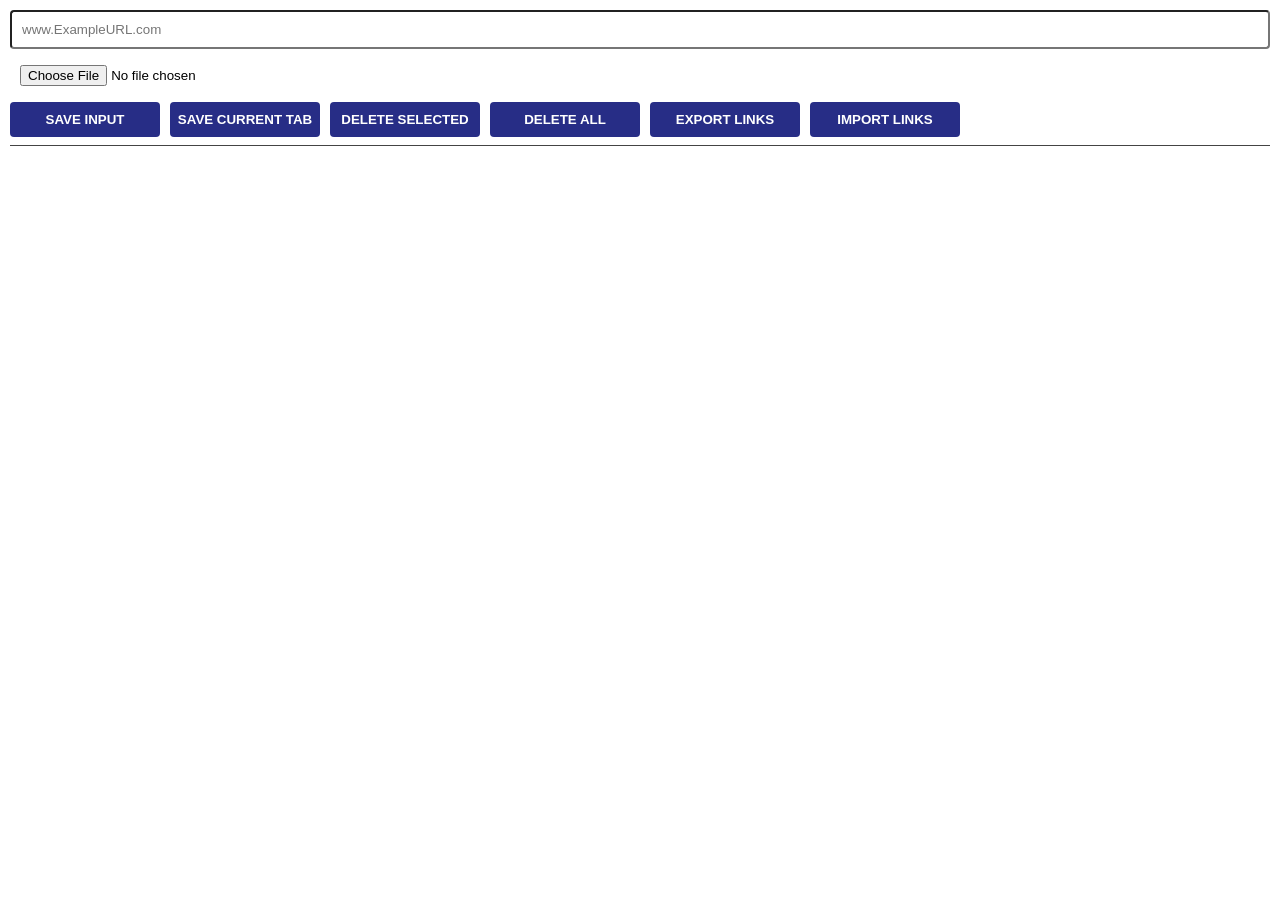
==== Extention/index.html @ aaf52325 "Add files via upload" ====
<html>
    <head>
        <link rel="stylesheet" href="index.css">
        <title>Save Input Example</title>
    </head>
    <body>
        <!-- Input for text -->
        <input type="text" id="input-el" placeholder="www.ExampleURL.com" />
        <!-- Input for the JSON file -->
        <input type="file" id="import-file" accept=".json">

        <!--Group of buttons for operations -->
    <div class="button-group">

        <button id="input-btn">SAVE INPUT</button>
        <button id="save-tab-btn">SAVE CURRENT TAB</button>
        <button id="delete-selected-btn">DELETE SELECTED</button>
        <button id="delete-btn">DELETE ALL</button>
        <button id="export-btn">EXPORT LINKS</button>
        <button id="import-btn">IMPORT LINKS</button>

    </div>
        <!-- Create an unordered list element -->
        <ul id="ul-el"></ul>
        <script src="index.js"></script>
    </body>
</html>
---- Extention/index.css ----
body {
    margin: 0;
    padding: 10px;
    font-family: Arial, Helvetica, sans-serif;
    min-width: 400px;
}

input {
    width: 100%;
    padding: 10px;
    border: 1 px solid #2e2f8d;
    box-sizing: border-box;
    margin-bottom: 6px; 
    border-radius: 4px;
}

button {
    background-color: #272d86;
    color: white;
    padding: 10px 0;
    width: 150px; /* Width for all the buttons */
    border: none;
    font-weight: bold;
    cursor: pointer;
    text-align: center;
    white-space: nowrap;
    border-radius: 4px;
}

/* Button display sequince */
.button-group {
    display: flex;
    gap: 10px;
    flex-wrap: nowrap; 
    border-bottom: 1px solid #444;
    padding-bottom: 8px;
    margin-bottom: 12px;
}

button:hover {
    background-color: #4950ad;
}

#box {
    width: 200px;
    height: 100px;
    background-color: lightblue;
    display: flex;
    align-items: center;
    justify-content: center;
    cursor: pointer;
    border: 1px solid #1411d6;
    margin-top: 10px;
}

 a {
    color: blue;
    text-decoration: none;
    padding-left: 0;
    margin-top: 5px;
}

ul {
    margin-top: 10px;
    list-style-type: none;
    padding: 0;
}

li {
    display: flex;
    align-items: baseline; /* aligns link with checkbox */
    gap: 10px;
    margin-bottom: 8px;
    padding: 6px 10px;
    border-radius: 5px;
    background-color: #f5f5f5;
    transition: background-color 0.3s;
}

/* Checkbox styling */
input[type='checkbox'].lead-checkbox {
    transform: scale(1.2);
    cursor: pointer;
    margin-top: 2px; /* slight downward offset for alignment */
}

/* Link styling */
li a {
    color: #2d25a3;
    text-decoration: none;
}

li:hover {
    background-color: #3a3a3a;
}

li a:hover {
    text-decoration: underline;
    background-color: #e2ffe2;
}

input[type='checkbox'].lead-checkbox {
  accent-color: #2d25a3; /* Dark blue on light theme */
}

.checkbox-wrapper {
  display: inline-block;
  position: relative;
  cursor: pointer;
  margin-right: 10px; /* space between checkbox and text */
}

.checkbox-wrapper input:checked + .custom-box {
  background-color: #2d25a3; /* When checked */
}

.custom-box {
  width: 20px;
  height: 20px;
  display: inline-block;
  border-radius: 4px;
  border: 2px solid #555;
  background-color: white;
}

@media (prefers-color-scheme: dark) {
    body {
        background-color: #1e1e1e;
        color: #ffffff;
    }

    input {
        background-color: #2e2e2e;
        color: white;
        border: 1px solid #555;
    }

    button {
        background-color: #444b9c;
        color: white;
    }

    button:hover {
        background-color: #5c63b8;
    }

    #box {
        background-color: #2a2a88;
        border: 1px solid #5050d6;
    }

    li {
        background-color: #2b2b2b;
    }

    li a {
        color: #8ab4f8;
    }

    li a:hover {
        background-color: #333333;
    }

    input[type='checkbox'].lead-checkbox {
  accent-color: #8ab4f8; /* Bright blue on dark theme */
}

}
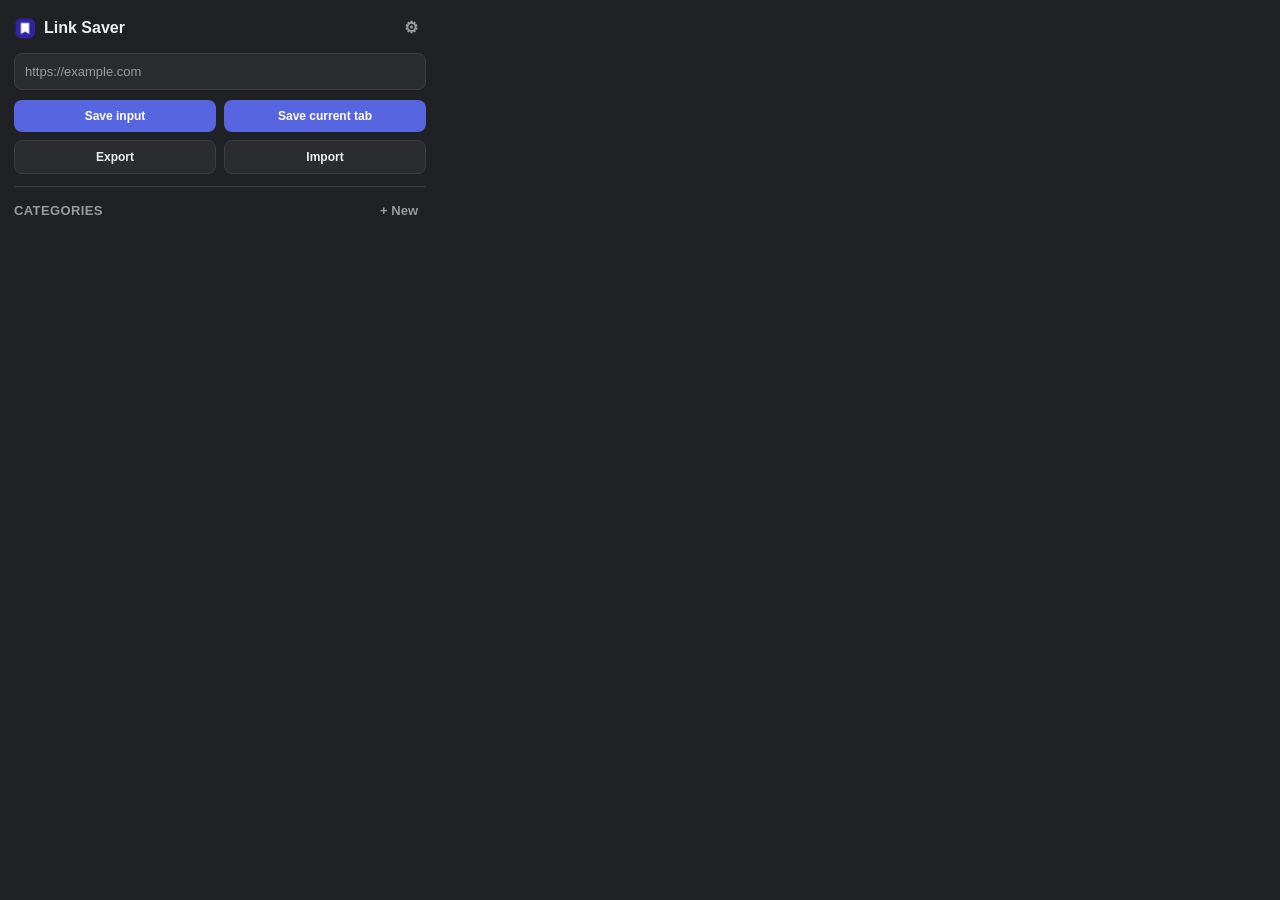
==== commit 774fd38e: "General overhaul commit" ====
--- a/Extention/index.html
+++ b/Extention/index.html
@@ -1,27 +1,118 @@
+<!doctype html>
 <html>
-    <head>
-        <link rel="stylesheet" href="index.css">
-        <title>Save Input Example</title>
-    </head>
-    <body>
-        <!-- Input for text -->
-        <input type="text" id="input-el" placeholder="www.ExampleURL.com" />
-        <!-- Input for the JSON file -->
-        <input type="file" id="import-file" accept=".json">
+  <head>
+    <meta charset="utf-8" />
+    <link rel="stylesheet" href="index.css" />
+    <title>Link Saver</title>
+  </head>
+  <body>
+    <header class="app-header">
+      <div class="brand">
+        <img src="icons/icon-48.png" alt="" class="brand-icon" />
+        <h1>Link Saver</h1>
+      </div>
+      <button
+        id="settings-btn"
+        class="icon-btn"
+        title="Settings"
+        aria-label="Settings"
+      >
+        ⚙
+      </button>
+    </header>
 
-        <!--Group of buttons for operations -->
-    <div class="button-group">
+    <!-- Settings panel -->
+    <section id="settings-panel" class="settings-panel hidden">
+      <label for="api-key-input">TinyURL API key (optional)</label>
+      <p class="hint">
+        Used only for "Save current tab". Get a free key at
+        <a href="https://tinyurl.com/app/dev" target="_blank" rel="noopener"
+          >tinyurl.com/app/dev</a
+        >.
+      </p>
+      <div class="settings-row">
+        <input
+          type="password"
+          id="api-key-input"
+          placeholder="Paste your TinyURL API key"
+        />
+        <button id="save-key-btn">Save</button>
+      </div>
+      <p id="key-status" class="key-status"></p>
 
-        <button id="input-btn">SAVE INPUT</button>
-        <button id="save-tab-btn">SAVE CURRENT TAB</button>
-        <button id="delete-selected-btn">DELETE SELECTED</button>
-        <button id="delete-btn">DELETE ALL</button>
-        <button id="export-btn">EXPORT LINKS</button>
-        <button id="import-btn">IMPORT LINKS</button>
+      <hr class="divider" />
 
-    </div>
-        <!-- Create an unordered list element -->
+      <label for="ai-key-input">Google Gemini API key (optional)</label>
+      <p class="hint">
+        New links are sorted into categories by domain rules first (free,
+        instant). If a link doesn't match any rule and a key is set here, it's
+        sent to Gemini to pick or suggest a category. Get a free key at
+        <a href="https://aistudio.google.com" target="_blank" rel="noopener"
+          >aistudio.google.com</a
+        >
+        (starts with "AIzaSy"). Stored on this device only.
+      </p>
+      <div class="settings-row">
+        <input
+          type="password"
+          id="ai-key-input"
+          placeholder="Paste your Gemini API key"
+        />
+        <button id="save-ai-key-btn">Save</button>
+      </div>
+      <p id="ai-key-status" class="key-status"></p>
+    </section>
+
+    <main>
+      <input
+        type="text"
+        id="input-el"
+        placeholder="https://example.com"
+        autocomplete="off"
+      />
+
+      <div class="button-group">
+        <button id="input-btn">Save input</button>
+        <button id="save-tab-btn">Save current tab</button>
+        <button id="export-btn" class="secondary">Export</button>
+        <button id="import-btn" class="secondary">Import</button>
+      </div>
+      <input type="file" id="import-file" accept=".json" class="hidden" />
+
+      <p id="toast" class="toast hidden"></p>
+
+      <!-- Category list (home) -->
+      <section id="categories-view">
+        <div class="view-header">
+          <h2>Categories</h2>
+          <button id="new-category-btn" class="icon-btn" title="New category">
+            + New
+          </button>
+        </div>
+        <ul id="category-list"></ul>
+      </section>
+
+      <!-- Category detail -->
+      <section id="detail-view" class="hidden">
+        <div class="view-header">
+          <button id="back-btn" class="icon-btn" title="Back">← Back</button>
+          <h2 id="detail-title"></h2>
+        </div>
+        <div class="button-group detail-actions">
+          <button id="delete-selected-btn" class="secondary">
+            Delete selected
+          </button>
+          <button id="delete-category-links-btn" class="danger">
+            Delete all here
+          </button>
+        </div>
         <ul id="ul-el"></ul>
-        <script src="index.js"></script>
-    </body>
-</html>+        <p id="empty-state" class="empty-state hidden">
+          No links in this category yet.
+        </p>
+      </section>
+    </main>
+
+    <script src="index.js"></script>
+  </body>
+</html>
--- a/Extention/index.css
+++ b/Extention/index.css
@@ -1,168 +1,416 @@
+:root {
+  --bg: #202124;
+  --surface: #2b2c30;
+  --surface-hover: #34353a;
+  --border: #3c3d42;
+  --text: #eeeeee;
+  --text-muted: #9a9a9f;
+  --accent: #5865e0;
+  --accent-hover: #6f7aea;
+  --danger: #c0392b;
+  --danger-hover: #d64c3a;
+  --radius: 8px;
+}
+
+* {
+  box-sizing: border-box;
+}
+
 body {
-    margin: 0;
-    padding: 10px;
-    font-family: Arial, Helvetica, sans-serif;
-    min-width: 400px;
-}
-
-input {
-    width: 100%;
-    padding: 10px;
-    border: 1 px solid #2e2f8d;
-    box-sizing: border-box;
-    margin-bottom: 6px; 
-    border-radius: 4px;
+  margin: 0;
+  padding: 14px;
+  width: 440px;
+  max-height: 600px;
+  overflow-y: auto;
+  font-family: "Segoe UI", Roboto, Arial, Helvetica, sans-serif;
+  background: var(--bg);
+  color: var(--text);
+}
+
+.hidden {
+  display: none !important;
+}
+
+.app-header {
+  display: flex;
+  align-items: center;
+  justify-content: space-between;
+  margin-bottom: 12px;
+}
+
+.brand {
+  display: flex;
+  align-items: center;
+  gap: 8px;
+}
+
+.brand-icon {
+  width: 22px;
+  height: 22px;
+}
+
+.app-header h1 {
+  font-size: 16px;
+  margin: 0;
+  font-weight: 600;
+}
+
+.icon-btn {
+  background: transparent;
+  color: var(--text-muted);
+  border: none;
+  width: auto;
+  padding: 4px 8px;
+  font-size: 13px;
+  border-radius: 6px;
+}
+
+.icon-btn:hover {
+  background: var(--surface-hover);
+  color: var(--text);
+}
+
+#settings-btn {
+  font-size: 16px;
+}
+
+.settings-panel {
+  background: var(--surface);
+  border: 1px solid var(--border);
+  border-radius: var(--radius);
+  padding: 12px;
+  margin-bottom: 12px;
+}
+
+.settings-panel label {
+  font-size: 12px;
+  font-weight: 600;
+  color: var(--text-muted);
+}
+
+.settings-panel .hint {
+  font-size: 11px;
+  color: var(--text-muted);
+  margin: 4px 0 8px;
+  line-height: 1.4;
+}
+
+.settings-panel .hint a {
+  color: var(--accent-hover);
+}
+
+.divider {
+  border: none;
+  border-top: 1px solid var(--border);
+  margin: 12px 0;
+}
+
+.settings-row {
+  display: flex;
+  gap: 8px;
+}
+
+.settings-row input {
+  margin-bottom: 0;
+  flex: 1;
+}
+
+.settings-row button {
+  width: auto;
+  padding: 8px 14px;
+}
+
+.key-status {
+  font-size: 11px;
+  margin: 6px 0 0;
+  min-height: 14px;
+  color: #6fcf97;
+}
+
+input[type="text"],
+input[type="password"] {
+  width: 100%;
+  padding: 10px;
+  border: 1px solid var(--border);
+  background: var(--surface);
+  color: var(--text);
+  box-sizing: border-box;
+  margin-bottom: 10px;
+  border-radius: var(--radius);
+  font-size: 13px;
+}
+
+input[type="text"]::placeholder,
+input[type="password"]::placeholder {
+  color: var(--text-muted);
+}
+
+input[type="text"]:focus,
+input[type="password"]:focus {
+  outline: none;
+  border-color: var(--accent);
 }
 
 button {
-    background-color: #272d86;
-    color: white;
-    padding: 10px 0;
-    width: 150px; /* Width for all the buttons */
-    border: none;
-    font-weight: bold;
-    cursor: pointer;
-    text-align: center;
-    white-space: nowrap;
-    border-radius: 4px;
-}
-
-/* Button display sequince */
+  background-color: var(--accent);
+  color: white;
+  padding: 9px 0;
+  border: none;
+  font-weight: 600;
+  font-size: 12px;
+  cursor: pointer;
+  text-align: center;
+  white-space: nowrap;
+  border-radius: var(--radius);
+  transition: background-color 0.15s ease;
+}
+
+button:hover {
+  background-color: var(--accent-hover);
+}
+
+button:disabled {
+  opacity: 0.6;
+  cursor: default;
+}
+
+button.secondary {
+  background-color: var(--surface);
+  border: 1px solid var(--border);
+  color: var(--text);
+}
+
+button.secondary:hover {
+  background-color: var(--surface-hover);
+}
+
+button.danger {
+  background-color: transparent;
+  border: 1px solid var(--danger);
+  color: #e6796d;
+}
+
+button.danger:hover {
+  background-color: var(--danger);
+  color: white;
+}
+
 .button-group {
-    display: flex;
-    gap: 10px;
-    flex-wrap: nowrap; 
-    border-bottom: 1px solid #444;
-    padding-bottom: 8px;
-    margin-bottom: 12px;
-}
-
-button:hover {
-    background-color: #4950ad;
-}
-
-#box {
-    width: 200px;
-    height: 100px;
-    background-color: lightblue;
-    display: flex;
-    align-items: center;
-    justify-content: center;
-    cursor: pointer;
-    border: 1px solid #1411d6;
-    margin-top: 10px;
-}
-
- a {
-    color: blue;
-    text-decoration: none;
-    padding-left: 0;
-    margin-top: 5px;
-}
-
-ul {
-    margin-top: 10px;
-    list-style-type: none;
-    padding: 0;
+  display: flex;
+  gap: 8px;
+  flex-wrap: wrap;
+  border-bottom: 1px solid var(--border);
+  padding-bottom: 12px;
+  margin-bottom: 12px;
+}
+
+.button-group button {
+  flex: 1 1 calc(50% - 4px);
+  min-width: 100px;
+}
+
+.detail-actions {
+  margin-top: 8px;
+}
+
+.toast {
+  background: var(--surface);
+  border: 1px solid var(--border);
+  color: var(--text);
+  font-size: 12px;
+  padding: 8px 10px;
+  border-radius: var(--radius);
+  margin: -4px 0 12px;
+  text-align: center;
+}
+
+.view-header {
+  display: flex;
+  align-items: center;
+  justify-content: space-between;
+  margin-bottom: 10px;
+}
+
+.view-header h2 {
+  font-size: 13px;
+  margin: 0;
+  font-weight: 600;
+  color: var(--text-muted);
+  text-transform: uppercase;
+  letter-spacing: 0.03em;
+}
+
+#back-btn {
+  order: -1;
+  margin-right: 6px;
+  padding-left: 0;
+}
+
+#detail-view .view-header {
+  justify-content: flex-start;
+}
+
+#category-list {
+  margin: 0;
+  list-style-type: none;
+  padding: 0;
+}
+
+.category-row {
+  display: flex;
+  align-items: center;
+  gap: 10px;
+  padding: 10px 12px;
+  margin-bottom: 6px;
+  border-radius: var(--radius);
+  background-color: var(--surface);
+  border: 1px solid transparent;
+  cursor: pointer;
+  transition:
+    background-color 0.15s ease,
+    border-color 0.15s ease;
+}
+
+.category-row:hover {
+  background-color: var(--surface-hover);
+  border-color: var(--border);
+}
+
+.category-dot {
+  width: 10px;
+  height: 10px;
+  border-radius: 50%;
+  flex-shrink: 0;
+}
+
+.category-name {
+  flex: 1;
+  font-size: 13px;
+  font-weight: 500;
+  white-space: nowrap;
+  overflow: hidden;
+  text-overflow: ellipsis;
+}
+
+.category-count {
+  font-size: 11px;
+  color: var(--text-muted);
+  background: var(--bg);
+  border-radius: 10px;
+  padding: 2px 8px;
+  flex-shrink: 0;
+}
+
+.category-chevron {
+  color: var(--text-muted);
+  flex-shrink: 0;
+}
+
+.category-delete {
+  background: transparent;
+  border: none;
+  color: var(--text-muted);
+  width: auto;
+  padding: 2px 6px;
+  font-size: 13px;
+  flex-shrink: 0;
+}
+
+.category-delete:hover {
+  color: #e6796d;
+  background: transparent;
+}
+
+ul#ul-el {
+  margin: 0;
+  list-style-type: none;
+  padding: 0;
+  max-height: 340px;
+  overflow-y: auto;
 }
 
 li {
-    display: flex;
-    align-items: baseline; /* aligns link with checkbox */
-    gap: 10px;
-    margin-bottom: 8px;
-    padding: 6px 10px;
-    border-radius: 5px;
-    background-color: #f5f5f5;
-    transition: background-color 0.3s;
-}
-
-/* Checkbox styling */
-input[type='checkbox'].lead-checkbox {
-    transform: scale(1.2);
-    cursor: pointer;
-    margin-top: 2px; /* slight downward offset for alignment */
-}
-
-/* Link styling */
-li a {
-    color: #2d25a3;
-    text-decoration: none;
+  display: flex;
+  align-items: center;
+  gap: 8px;
+  margin-bottom: 6px;
+  padding: 8px 10px;
+  border-radius: var(--radius);
+  background-color: var(--surface);
+  border: 1px solid transparent;
+  transition:
+    background-color 0.15s ease,
+    border-color 0.15s ease;
 }
 
 li:hover {
-    background-color: #3a3a3a;
-}
-
-li a:hover {
-    text-decoration: underline;
-    background-color: #e2ffe2;
-}
-
-input[type='checkbox'].lead-checkbox {
-  accent-color: #2d25a3; /* Dark blue on light theme */
+  background-color: var(--surface-hover);
+  border-color: var(--border);
 }
 
 .checkbox-wrapper {
-  display: inline-block;
-  position: relative;
+  display: flex;
+  align-items: center;
+  flex-shrink: 0;
+}
+
+input[type="checkbox"].lead-checkbox {
+  width: 15px;
+  height: 15px;
+  accent-color: var(--accent);
   cursor: pointer;
-  margin-right: 10px; /* space between checkbox and text */
-}
-
-.checkbox-wrapper input:checked + .custom-box {
-  background-color: #2d25a3; /* When checked */
-}
-
-.custom-box {
-  width: 20px;
-  height: 20px;
-  display: inline-block;
+  margin: 0;
+}
+
+.link-wrapper {
+  min-width: 0;
+  flex: 1;
+}
+
+.link-wrapper a {
+  display: flex;
+  align-items: center;
+  color: #8ab4f8;
+  text-decoration: none;
+  font-size: 13px;
+  white-space: nowrap;
+  overflow: hidden;
+  text-overflow: ellipsis;
+}
+
+.link-wrapper a:hover {
+  text-decoration: underline;
+}
+
+.link-wrapper img {
+  flex-shrink: 0;
+}
+
+.move-select {
+  flex-shrink: 0;
+  width: auto;
+  max-width: 92px;
+  padding: 4px 6px;
+  font-size: 10px;
+  background: var(--bg);
+  color: var(--text-muted);
+  border: 1px solid var(--border);
+  border-radius: 6px;
+  margin: 0;
+}
+
+.empty-state {
+  text-align: center;
+  color: var(--text-muted);
+  font-size: 12px;
+  padding: 24px 0;
+}
+
+::-webkit-scrollbar {
+  width: 8px;
+}
+
+::-webkit-scrollbar-thumb {
+  background: var(--border);
   border-radius: 4px;
-  border: 2px solid #555;
-  background-color: white;
-}
-
-@media (prefers-color-scheme: dark) {
-    body {
-        background-color: #1e1e1e;
-        color: #ffffff;
-    }
-
-    input {
-        background-color: #2e2e2e;
-        color: white;
-        border: 1px solid #555;
-    }
-
-    button {
-        background-color: #444b9c;
-        color: white;
-    }
-
-    button:hover {
-        background-color: #5c63b8;
-    }
-
-    #box {
-        background-color: #2a2a88;
-        border: 1px solid #5050d6;
-    }
-
-    li {
-        background-color: #2b2b2b;
-    }
-
-    li a {
-        color: #8ab4f8;
-    }
-
-    li a:hover {
-        background-color: #333333;
-    }
-
-    input[type='checkbox'].lead-checkbox {
-  accent-color: #8ab4f8; /* Bright blue on dark theme */
-}
-
-}+}
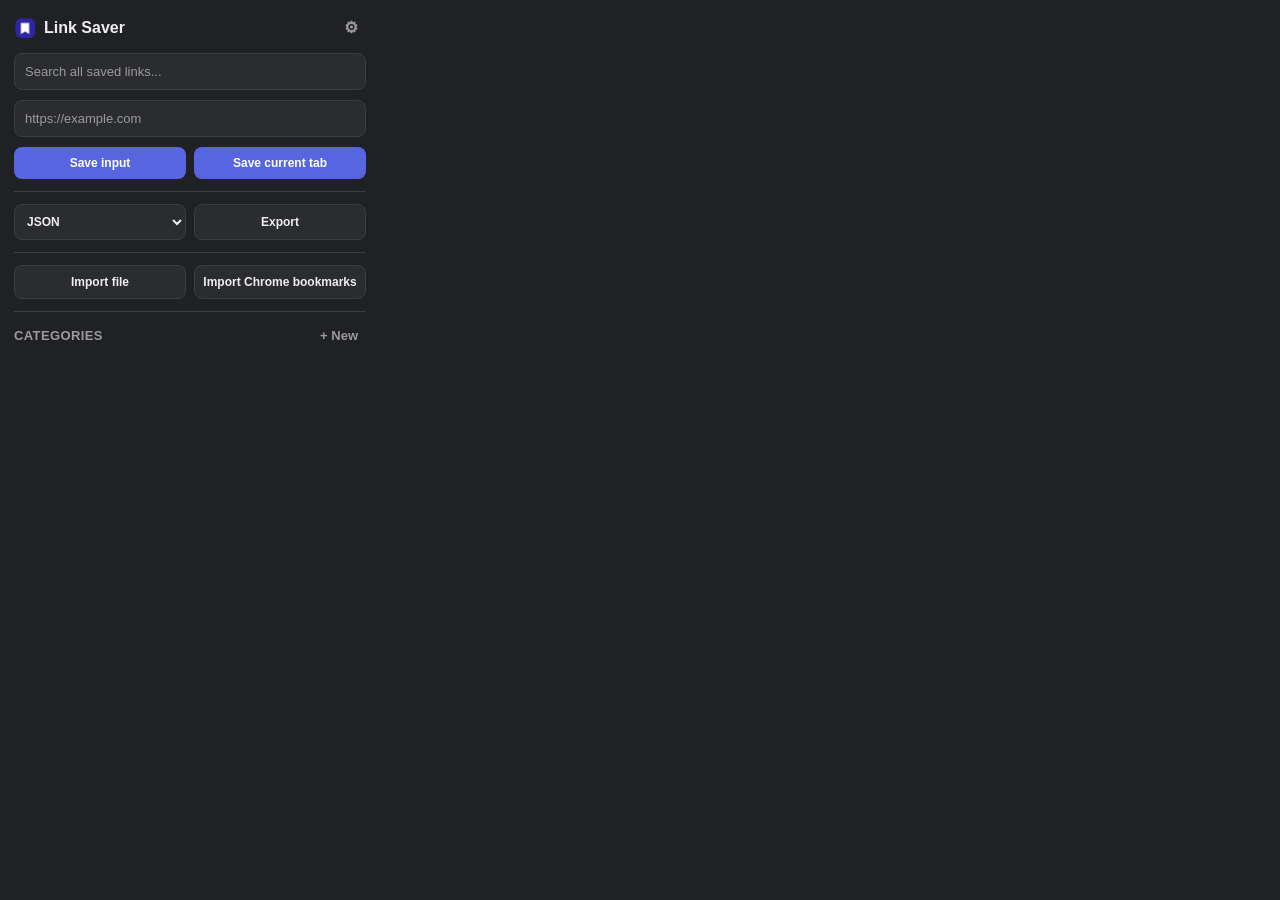
==== commit 0411c163: "Added search, sort and bookmarks import capability, along with the broken link checker." ====
--- a/Extention/index.html
+++ b/Extention/index.html
@@ -66,6 +66,13 @@
     <main>
       <input
         type="text"
+        id="search-input"
+        placeholder="Search all saved links..."
+        autocomplete="off"
+      />
+
+      <input
+        type="text"
         id="input-el"
         placeholder="https://example.com"
         autocomplete="off"
@@ -74,12 +81,33 @@
       <div class="button-group">
         <button id="input-btn">Save input</button>
         <button id="save-tab-btn">Save current tab</button>
+      </div>
+      <div class="button-group">
+        <select id="export-format" class="format-select">
+          <option value="json">JSON</option>
+          <option value="markdown">Markdown</option>
+          <option value="html">HTML Bookmarks</option>
+        </select>
         <button id="export-btn" class="secondary">Export</button>
-        <button id="import-btn" class="secondary">Import</button>
+      </div>
+      <div class="button-group">
+        <button id="import-btn" class="secondary">Import file</button>
+        <button id="import-bookmarks-btn" class="secondary">
+          Import Chrome bookmarks
+        </button>
       </div>
       <input type="file" id="import-file" accept=".json" class="hidden" />
 
       <p id="toast" class="toast hidden"></p>
+
+      <!-- Search results -->
+      <section id="search-view" class="hidden">
+        <div class="view-header">
+          <h2>Search results</h2>
+        </div>
+        <ul id="search-results-el"></ul>
+        <p id="search-empty-state" class="empty-state hidden">No matches.</p>
+      </section>
 
       <!-- Category list (home) -->
       <section id="categories-view">
@@ -99,6 +127,15 @@
           <h2 id="detail-title"></h2>
         </div>
         <div class="button-group detail-actions">
+          <select id="sort-select" class="format-select">
+            <option value="newest">Newest first</option>
+            <option value="oldest">Oldest first</option>
+            <option value="az">A–Z</option>
+            <option value="recent">Recently opened</option>
+          </select>
+          <button id="check-links-btn" class="secondary">Check links</button>
+        </div>
+        <div class="button-group detail-actions">
           <button id="delete-selected-btn" class="secondary">
             Delete selected
           </button>
--- a/Extention/index.css
+++ b/Extention/index.css
@@ -19,8 +19,8 @@
 body {
   margin: 0;
   padding: 14px;
-  width: 440px;
-  max-height: 600px;
+  width: 380px;
+  max-height: 560px;
   overflow-y: auto;
   font-family: "Segoe UI", Roboto, Arial, Helvetica, sans-serif;
   background: var(--bg);
@@ -31,6 +31,7 @@
   display: none !important;
 }
 
+/* Header */
 .app-header {
   display: flex;
   align-items: center;
@@ -74,6 +75,7 @@
   font-size: 16px;
 }
 
+/* Settings panel */
 .settings-panel {
   background: var(--surface);
   border: 1px solid var(--border);
@@ -127,6 +129,7 @@
   color: #6fcf97;
 }
 
+/* Inputs */
 input[type="text"],
 input[type="password"] {
   width: 100%;
@@ -151,6 +154,7 @@
   border-color: var(--accent);
 }
 
+/* Buttons */
 button {
   background-color: var(--accent);
   color: white;
@@ -213,6 +217,7 @@
   margin-top: 8px;
 }
 
+/* Toast */
 .toast {
   background: var(--surface);
   border: 1px solid var(--border);
@@ -224,6 +229,7 @@
   text-align: center;
 }
 
+/* View headers */
 .view-header {
   display: flex;
   align-items: center;
@@ -250,6 +256,7 @@
   justify-content: flex-start;
 }
 
+/* Category list */
 #category-list {
   margin: 0;
   list-style-type: none;
@@ -321,11 +328,12 @@
   background: transparent;
 }
 
+/* Link list (detail view) */
 ul#ul-el {
   margin: 0;
   list-style-type: none;
   padding: 0;
-  max-height: 340px;
+  max-height: 260px;
   overflow-y: auto;
 }
 
@@ -399,6 +407,53 @@
   margin: 0;
 }
 
+#search-input {
+  background: var(--surface);
+}
+
+.format-select {
+  flex: 1 1 calc(50% - 4px);
+  min-width: 100px;
+  padding: 9px 8px;
+  background: var(--surface);
+  color: var(--text);
+  border: 1px solid var(--border);
+  font-size: 12px;
+  font-weight: 600;
+  border-radius: var(--radius);
+  margin: 0;
+}
+
+.link-status {
+  flex-shrink: 0;
+  font-size: 11px;
+  width: 16px;
+  text-align: center;
+}
+
+.link-status.ok {
+  color: #6fcf97;
+}
+.link-status.broken {
+  color: #e6796d;
+}
+.link-status.unknown {
+  color: var(--text-muted);
+}
+.link-status.checking {
+  color: var(--accent-hover);
+}
+
+.category-tag {
+  flex-shrink: 0;
+  font-size: 10px;
+  color: var(--text-muted);
+  background: var(--bg);
+  border-radius: 10px;
+  padding: 2px 8px;
+  white-space: nowrap;
+}
+
 .empty-state {
   text-align: center;
   color: var(--text-muted);
@@ -406,6 +461,7 @@
   padding: 24px 0;
 }
 
+/* Scrollbars */
 ::-webkit-scrollbar {
   width: 8px;
 }
